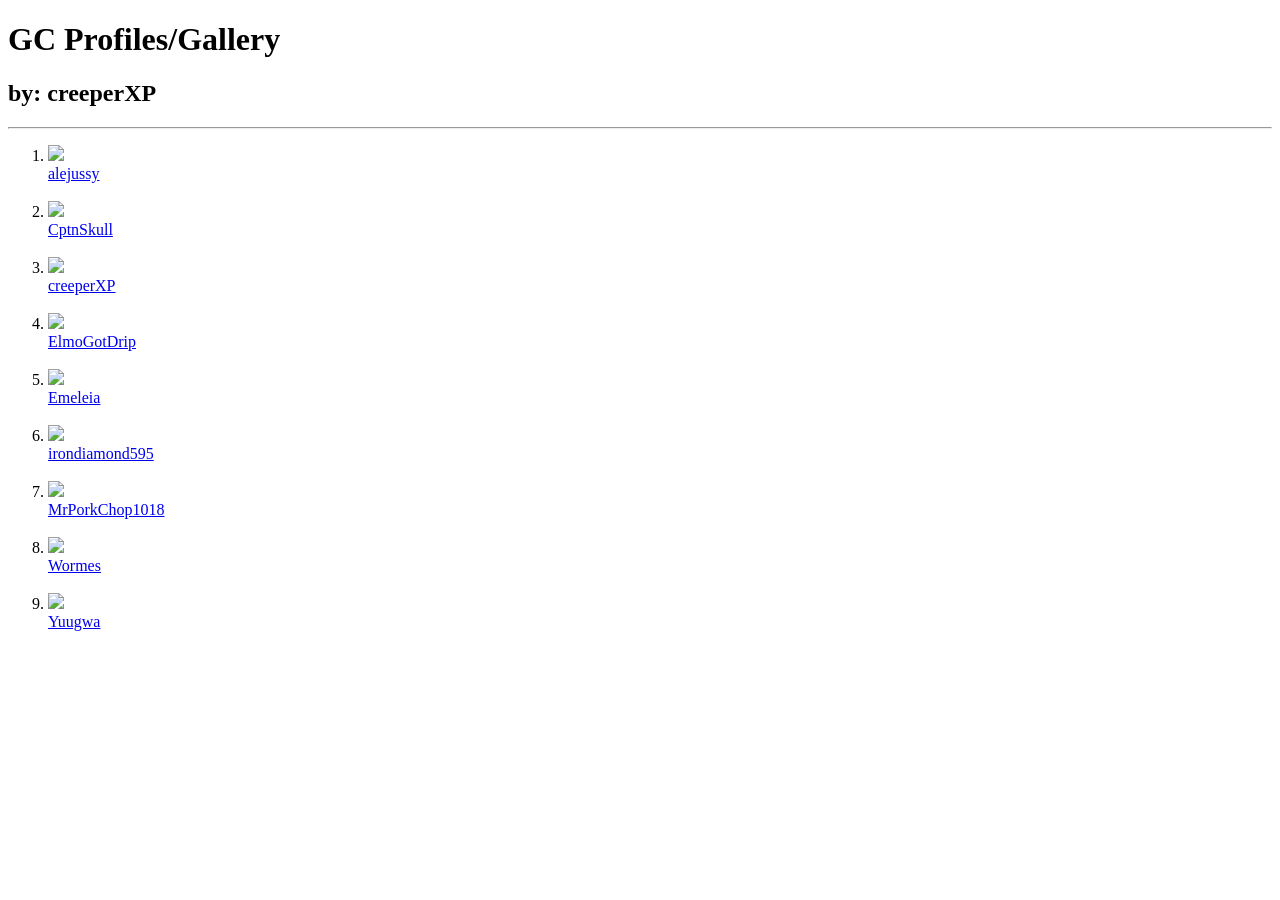
==== a.html @ cc2ee288 "init" ====
<!DOCTYPE html>
<html lang="en">
<head>
    <meta charset="UTF-8">
    <meta name="viewport" content="width=device-width, initial-scale=1.0">
    <title>Home</title>
</head>
<body>
    <h1> GC Profiles/Gallery </h1>
    <h2> by: creeperXP </h2>
    <hr/>

    <ol> 
        <li> <a href = "ale.html"> <img src = "url"> <br> alejussy </a> <br/> </li> <br>
        <li> <a href = "cptn.html"> <img src = "url"> <br> CptnSkull </a> <br/> </li> <br>
        <li> <a href = "creeper.html"> <img src = "url">  <br> creeperXP </a> <br/> </li> <br>
        <li> <a href = "elmo.html"> <img src = "url"> <br> ElmoGotDrip </a> <br/> </li> <br>
        <li> <a href = "emeleia.html"> <img src = "url"> <br> Emeleia </a> <br/> </li> <br>
        <li> <a href = "iron.html"> <img src = "url"> <br> irondiamond595 </a> <br/> </li> <br>
        <li> <a href = "pork.html"> <img src = "url"> <br> MrPorkChop1018 </a> <br/> </li> <br>
        <li> <a href = "wormes.html"> <img src = "url"> <br> Wormes </a> <br/> </li> <br>
        <li> <a href = "yuugwa.html"> <img src = "url"> <br> Yuugwa </a> <br/> </li> <br>   
    </ol>


</body>
</html>
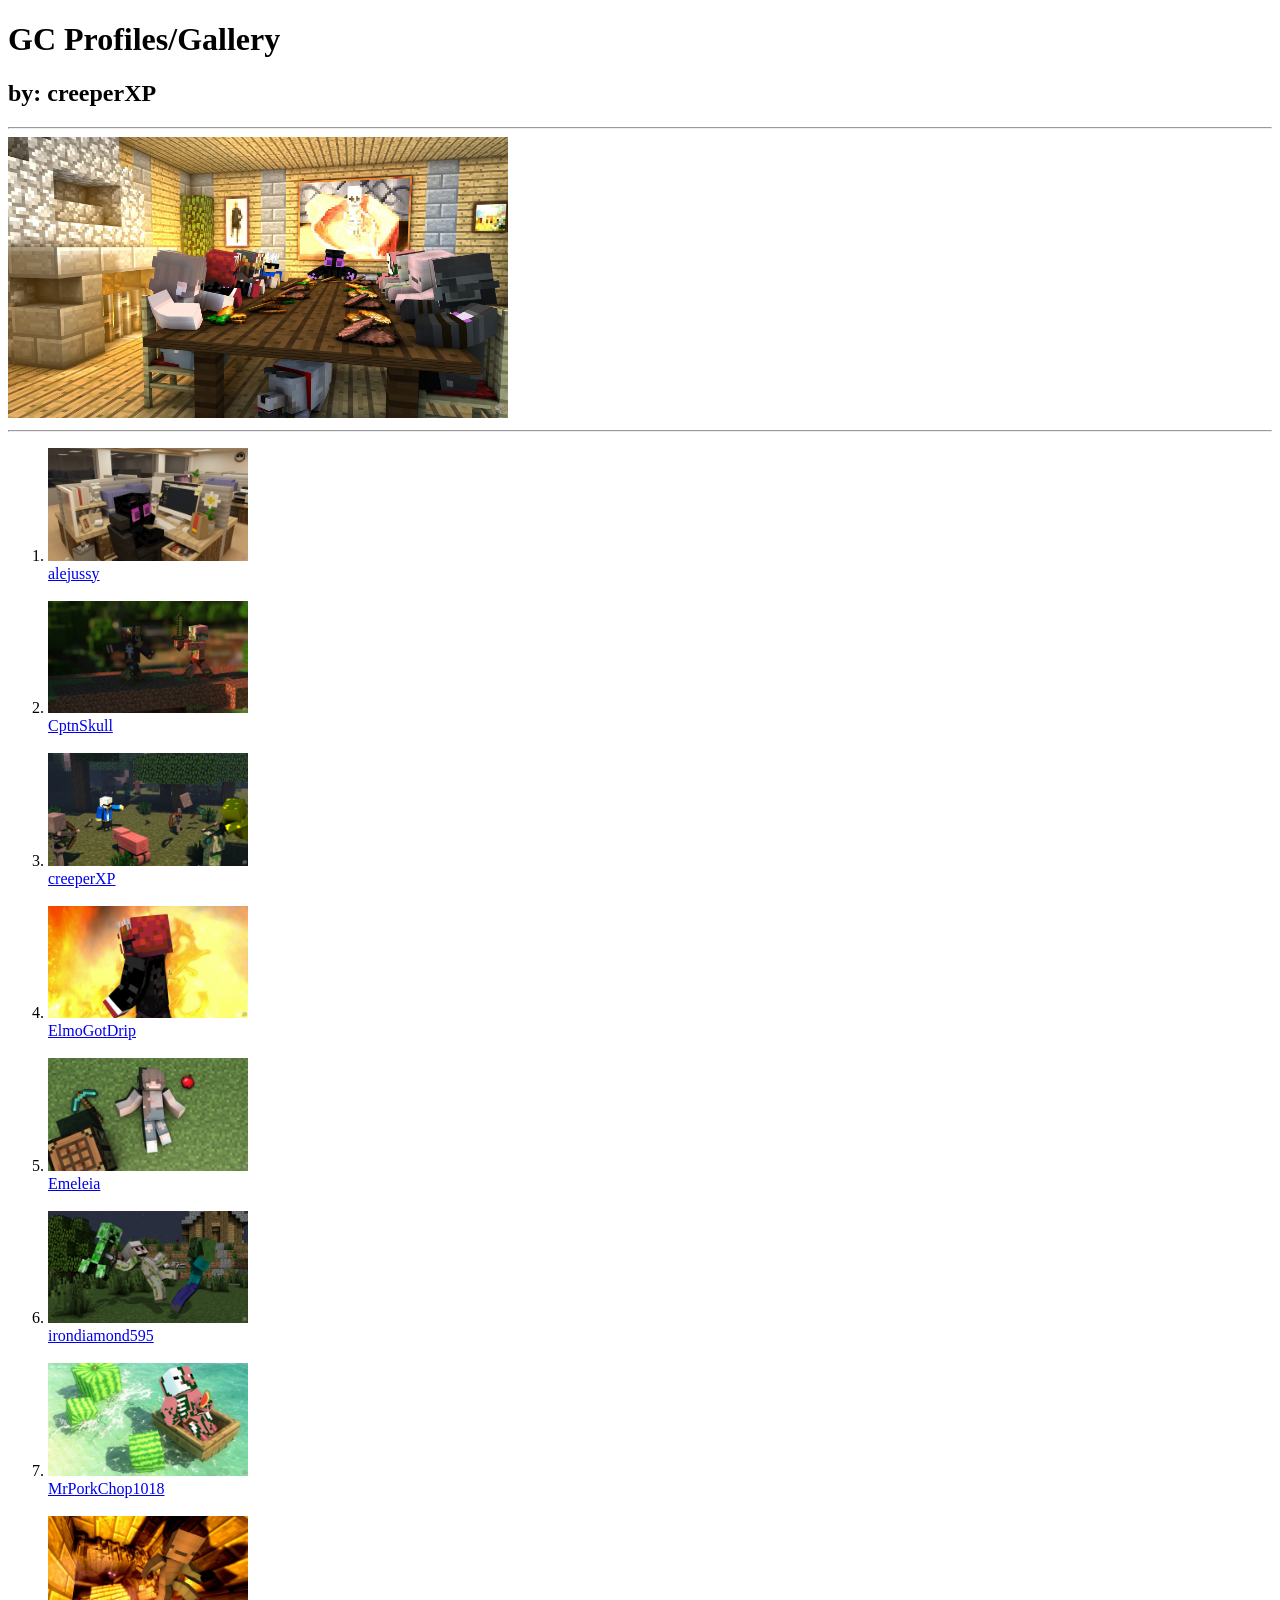
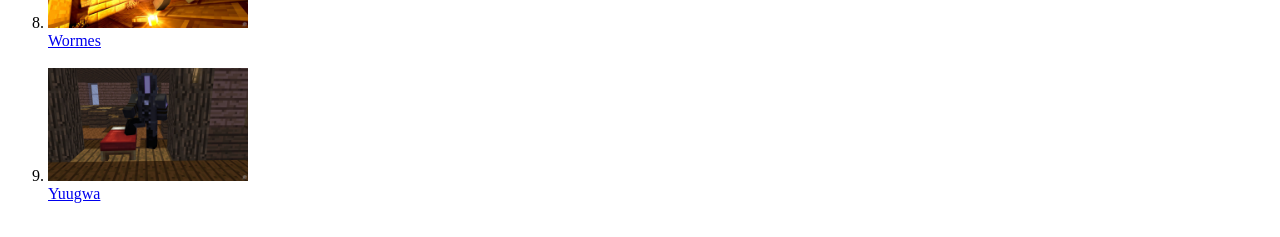
==== commit 1cdb4b12: "init" ====
--- a/a.html
+++ b/a.html
@@ -10,16 +10,19 @@
     <h2> by: creeperXP </h2>
     <hr/>
 
+    <img src = "everyone.jpg" width = "500">
+    <hr>
+
     <ol> 
-        <li> <a href = "ale.html"> <img src = "url"> <br> alejussy </a> <br/> </li> <br>
-        <li> <a href = "cptn.html"> <img src = "url"> <br> CptnSkull </a> <br/> </li> <br>
-        <li> <a href = "creeper.html"> <img src = "url">  <br> creeperXP </a> <br/> </li> <br>
-        <li> <a href = "elmo.html"> <img src = "url"> <br> ElmoGotDrip </a> <br/> </li> <br>
-        <li> <a href = "emeleia.html"> <img src = "url"> <br> Emeleia </a> <br/> </li> <br>
-        <li> <a href = "iron.html"> <img src = "url"> <br> irondiamond595 </a> <br/> </li> <br>
-        <li> <a href = "pork.html"> <img src = "url"> <br> MrPorkChop1018 </a> <br/> </li> <br>
-        <li> <a href = "wormes.html"> <img src = "url"> <br> Wormes </a> <br/> </li> <br>
-        <li> <a href = "yuugwa.html"> <img src = "url"> <br> Yuugwa </a> <br/> </li> <br>   
+        <li> <a href = "ale.html"> <img src = "ale.jpg" width = "200"> <br> alejussy </a> <br/> </li> <br>
+        <li> <a href = "cptn.html"> <img src = "cptn.jpg" width = "200"> <br> CptnSkull </a> <br/> </li> <br>
+        <li> <a href = "creeper.html"> <img src = "creeperHOME.jpg" width = "200">  <br> creeperXP </a> <br/> </li> <br>
+        <li> <a href = "elmo.html"> <img src = "elmo.jpg" width = "200"> <br> ElmoGotDrip </a> <br/> </li> <br>
+        <li> <a href = "emeleia.html"> <img src = "emeleia.jpg" width = "200"> <br> Emeleia </a> <br/> </li> <br>
+        <li> <a href = "iron.html"> <img src = "iron.jpg" width = "200"> <br> irondiamond595 </a> <br/> </li> <br>
+        <li> <a href = "pork.html"> <img src = "pork.jpg" width = "200"> <br> MrPorkChop1018 </a> <br/> </li> <br>
+        <li> <a href = "wormes.html"> <img src = "wormes.jpg" width = "200"> <br> Wormes </a> <br/> </li> <br>
+        <li> <a href = "yuugwa.html"> <img src = "yuugwa.jpg" width = "200"> <br> Yuugwa </a> <br/> </li> <br>   
     </ol>
 
 
